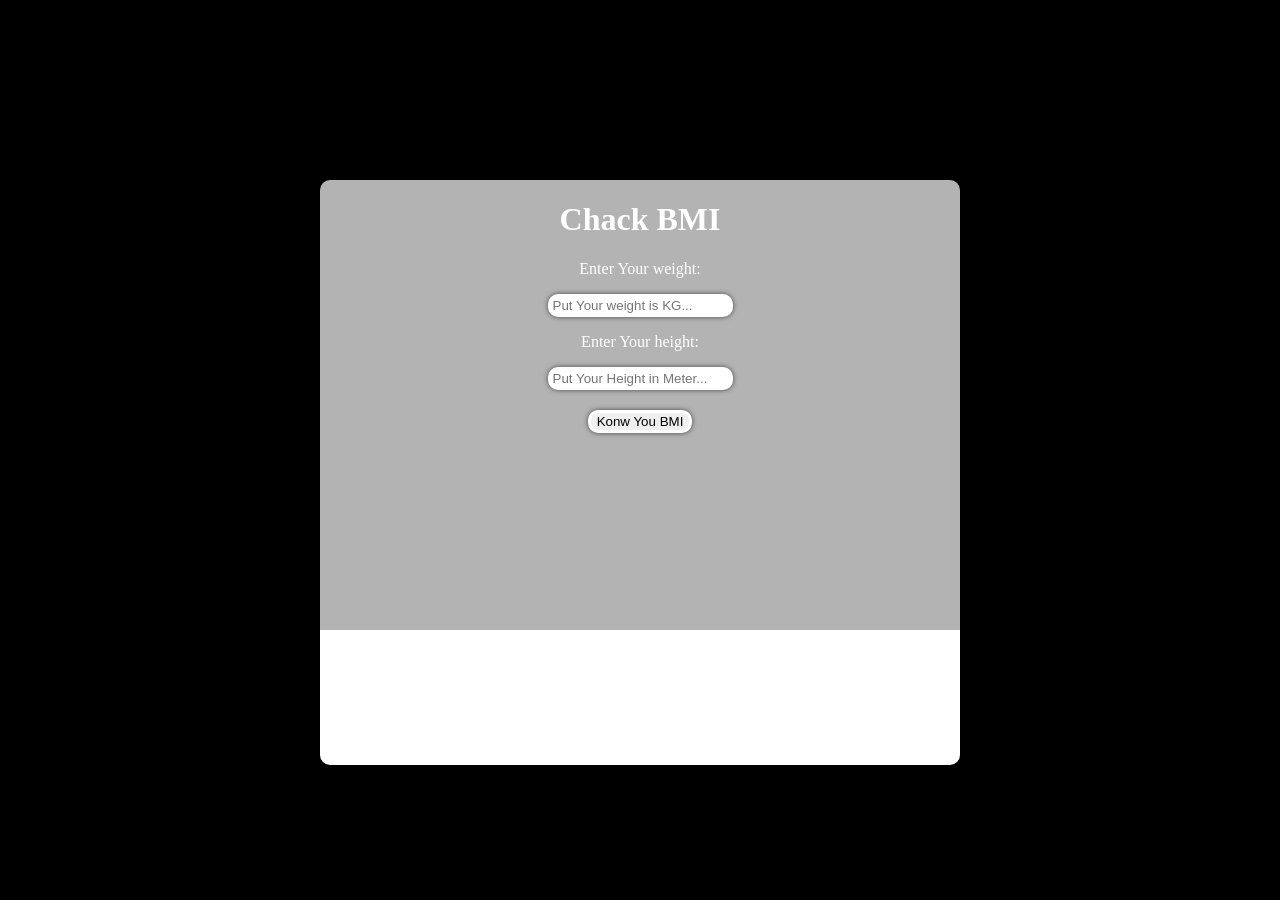
==== BMI.html @ a412e0dd "Add files via upload" ====
<!DOCTYPE html>
<html lang="en">
<head>
    <meta charset="UTF-8">
    <title>Chack BMI</title>
    <style>
        body {
            background-color:rgba(0, 0, 0, 1);
            overflow: scroll;
        }
        .main{
            position: fixed;
            top:20%;
            left: 25%;
            width: 50%;
            height: 50%;
            background-color: rgba(255, 255, 255,.7);
            text-align: center;
            color: rgb(255, 255, 255);
            border-top-right-radius: 10px;
            border-top-left-radius: 10px;
            margin: 0px;
            overflow: scroll;
        }

        .answer{
            position: fixed;
            background-color: white;
            border-radius: px;
            color: rgb(42, 52, 106);
            font-size: auto;
            top:70%;
            width: 50%;
            height: 15%;
            justify-content: center;
            align-items: center;
            overflow: scroll;
            border-bottom-right-radius:10px;
            border-bottom-left-radius: 10px;
        }

        input{
            width: 175px; 
            border-radius: 10px;
            border: solid white;
            box-shadow: 0px 0px 5px rgb(74, 66, 66);
        }
        
        button{
            position: relative;
            border-radius: 10px;
            border: solid white;
            box-shadow: 0px 0px 5px rgb(74, 66, 66);
        }

    </style>
</head>
<body>
        <div class="main">
            <h1>Chack BMI</h1>
            
            <div class="inweight">
                <p for="weight">Enter Your weight:</p>
                <input id="weight" type="text" placeholder="Put Your weight is KG..." required>
            </div>
            <div class="inheight">
                <p for="height">Enter Your height:</p>
                <input  id="height" type="text" placeholder="Put Your Height in Meter..." required>
            </div>
            <div>
                <button style="margin: 20px;" id="res">Konw You BMI</button>
            </div>
            <div class="answer">
                <p id="res-num"></p>
                <p id="res-word"></p>
            </div>
        </div>
</body>
<script>
    document.getElementById("res").addEventListener("click",function(){
        var height = document.getElementById("height").value
        var weight = document.getElementById("weight").value
        var answer = weight / (height * height)
        var ans = "None"
        if(answer < 18)
            ans = "Thinness"
        else if(answer >=18 && answer <= 24.9)
            ans = "Ideal weight"
        else if (answer >= 25 && answer <= 29.9)
            ans = "Overweight"
        else if (answer >= 30 && answer <= 34.9)
            ans = "Obesity, First degree"
        else if (answer >= 35 && answer <= 39.9)
            ans = "Obesity, Second degree"
        else if(answer >= 40)
            ans = "Serious obesity"
        
        if(ans == "None"){
            ans = "Your Didn't Enter Data."
            document.getElementById("res-num").innerHTML = "BMI Number: " + ans
            document.getElementById("res-word").innerHTML = "State BMI: " + ans
        }
        else {
        document.getElementById("res-num").innerHTML = "BMI Number: " + answer.toFixed(2)
        document.getElementById("res-word").innerHTML = "State BMI: " + ans
        }
    })
</script>
</html>
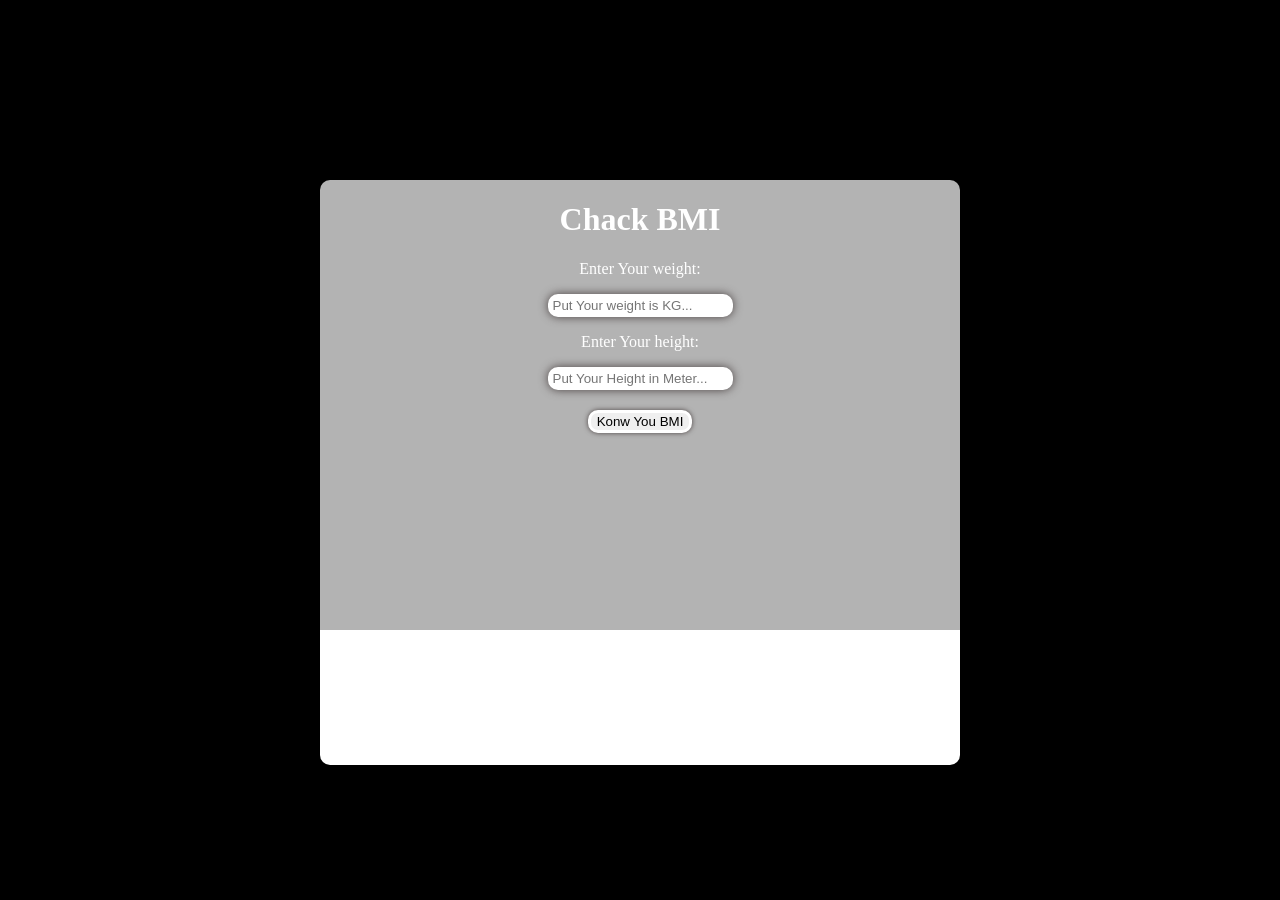
==== commit c9fb01a0: "Update BMI.html Make File contain Html code only" ====
--- a/BMI.html
+++ b/BMI.html
@@ -3,57 +3,7 @@
 <head>
     <meta charset="UTF-8">
     <title>Chack BMI</title>
-    <style>
-        body {
-            background-color:rgba(0, 0, 0, 1);
-            overflow: scroll;
-        }
-        .main{
-            position: fixed;
-            top:20%;
-            left: 25%;
-            width: 50%;
-            height: 50%;
-            background-color: rgba(255, 255, 255,.7);
-            text-align: center;
-            color: rgb(255, 255, 255);
-            border-top-right-radius: 10px;
-            border-top-left-radius: 10px;
-            margin: 0px;
-            overflow: scroll;
-        }
-
-        .answer{
-            position: fixed;
-            background-color: white;
-            border-radius: px;
-            color: rgb(42, 52, 106);
-            font-size: auto;
-            top:70%;
-            width: 50%;
-            height: 15%;
-            justify-content: center;
-            align-items: center;
-            overflow: scroll;
-            border-bottom-right-radius:10px;
-            border-bottom-left-radius: 10px;
-        }
-
-        input{
-            width: 175px; 
-            border-radius: 10px;
-            border: solid white;
-            box-shadow: 0px 0px 5px rgb(74, 66, 66);
-        }
-        
-        button{
-            position: relative;
-            border-radius: 10px;
-            border: solid white;
-            box-shadow: 0px 0px 5px rgb(74, 66, 66);
-        }
-
-    </style>
+    <link rel="stylesheet" href="Style.css">
 </head>
 <body>
         <div class="main">
@@ -76,34 +26,5 @@
             </div>
         </div>
 </body>
-<script>
-    document.getElementById("res").addEventListener("click",function(){
-        var height = document.getElementById("height").value
-        var weight = document.getElementById("weight").value
-        var answer = weight / (height * height)
-        var ans = "None"
-        if(answer < 18)
-            ans = "Thinness"
-        else if(answer >=18 && answer <= 24.9)
-            ans = "Ideal weight"
-        else if (answer >= 25 && answer <= 29.9)
-            ans = "Overweight"
-        else if (answer >= 30 && answer <= 34.9)
-            ans = "Obesity, First degree"
-        else if (answer >= 35 && answer <= 39.9)
-            ans = "Obesity, Second degree"
-        else if(answer >= 40)
-            ans = "Serious obesity"
-        
-        if(ans == "None"){
-            ans = "Your Didn't Enter Data."
-            document.getElementById("res-num").innerHTML = "BMI Number: " + ans
-            document.getElementById("res-word").innerHTML = "State BMI: " + ans
-        }
-        else {
-        document.getElementById("res-num").innerHTML = "BMI Number: " + answer.toFixed(2)
-        document.getElementById("res-word").innerHTML = "State BMI: " + ans
-        }
-    })
-</script>
-</html>+<script src="Script.JS"></script>
+</html>
--- a/Style.css
+++ b/Style.css
@@ -0,0 +1,59 @@
+body {
+    background-color:rgba(0, 0, 0, 1); 
+}
+
+.main::-webkit-scrollbar {
+    width: 0px;
+}
+
+.answer::-webkit-scrollbar {
+    width: 0px;
+}
+
+body::-webkit-scrollbar {
+    display: none;
+}
+.main{
+    position: fixed;
+    top:20%;
+    left: 25%;
+    width: 50%;
+    height: 50%;
+    background-color: rgba(255, 255, 255,.7);
+    text-align: center;
+    color: rgb(255, 255, 255);
+    border-top-right-radius: 10px;
+    border-top-left-radius: 10px;
+    margin: 0px;
+    overflow: scroll;
+}
+
+.answer{
+    position: fixed;
+    background-color: white;
+    border-radius: px;
+    color: rgb(42, 52, 106);
+    font-size: auto;
+    top:70%;
+    width: 50%;
+    height: 15%;
+    justify-content: center;
+    align-items: center;
+    overflow: scroll;
+    border-bottom-right-radius:10px;
+    border-bottom-left-radius: 10px;
+}
+
+input{
+    width: 175px; 
+    border-radius: 10px;
+    border: solid white;
+    box-shadow: 0px 0px 10px rgb(74, 66, 66);
+}
+
+button{
+    position: relative;
+    border-radius: 10px;
+    border: solid white;
+    box-shadow: 0px 0px 5px rgb(74, 66, 66);
+}
